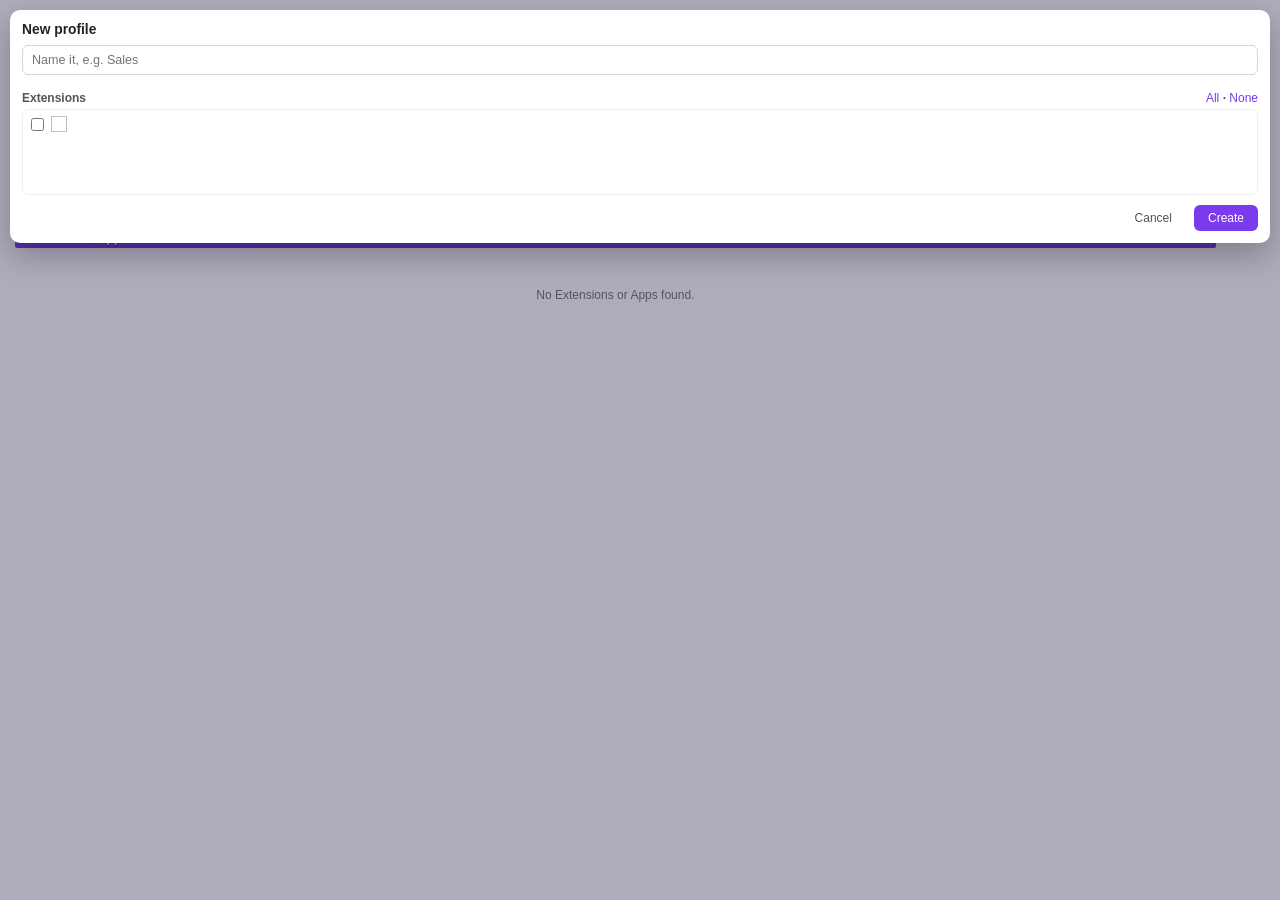
==== index.html @ 4376eba8 "New look, + button to create profiles in the popup, show/hide arrows - Violet color scheme and a new" ====
<!DOCTYPE html>
<html>
<head>
<!-- Includes -->
<title>Extenstious</title>
<link rel="stylesheet" type="text/css" href="styles/normalize.css" />
<link rel="stylesheet" type="text/css" href="styles/font-awesome.min.css" />
<link rel="stylesheet" type="text/css" href="styles/index.css" />
<script type="text/javascript" src="js/libs/underscore-min.js"></script>
<script type="text/javascript" src="js/libs/underscore.string.min.js"></script>
<script type="text/javascript" src="js/libs/knockout-3.5.1.js"></script>
<script type="text/javascript" src="js/libs/knockout-secure-binding.min.js"></script>
<script type="text/javascript" src="js/engine.js"></script>
<script type="text/javascript" src="js/index.js"></script>
</head>
<body data-sbind="css: {modalopen: newProfile.isOpen}">
<section id="header" class="main" data-sbind="if: opts.showHeader">
	<h1>
		<a id="title" href="https://chrome.google.com/webstore/detail/jjmflmamggggndanpgfnpelongoepncg" target="_blank"><img src="images/icon48.png" width="16px" height="16px" />&nbsp;Extenstious</a>

		<!-- Actions -->
		<a href="https://chrome.google.com/webstore/detail/extensity/jjmflmamggggndanpgfnpelongoepncg/reviews" class="page" target="_blank"><i class="fa fa-star" alt="Rate Extensity. Thanks!" title="Rate Extensity. Thanks!"></i></a>

		<a href="https://www.facebook.com/sharer/sharer.php?u=https%3A//chrome.google.com/webstore/detail/extensity/jjmflmamggggndanpgfnpelongoepncg?hl=en" class="page" target="_blank"><i class="fa fa-facebook-official" alt="Share Extensity. Thanks!" title="Share Extensity on Facebook. Thanks!"/></i></a>

		<a href="http://twitter.com/share?url=https://chrome.google.com/webstore/detail/jjmflmamggggndanpgfnpelongoepncg&via=ExtensityChrome&text=Keep control of your Chrome extensions with Extensity. Quickly enable/disable any extension!" class="page" target="_blank"><i class="fa fa-twitter" alt="Share Extensity. Thanks!" title="Share Extensity on Twitter. Thanks!"/></i></a>

		<a href="options.html" class="page" target="_blank"><i class="fa fa-cog" alt="Extenstious options" title="Extenstious options"></i></a>

		<a href="profiles.html" class="page" target="_blank"><i class="fa fa-user-circle-o" alt="Profiles" title="Profiles"></i></a>

		<a href="chrome://extensions" class="page" id="chrome-extensions" target="_blank" data-sbind="click: openChromeExtensions"><i class="fa fa-puzzle-piece" alt="Chrome Extensions" title="Chrome Extensions"></i></a>

		<a href="#" class="switch" data-sbind="click: switch.flip"><i class="fa" data-sbind="css: switch.toggleStyle" alt="Switch enabled extensions off. Click again to switch back on." title="Switch enabled extensions off. Click again to switch back on."></i></a>
	</h1>
</section>

<section id="search" class="main" data-sbind="if: opts.searchBox">
	<p><i class="fa fa-search"></i> <input type="text" data-sbind="value: search.q, valueUpdate: 'keyup'" tabindex=1 autofocus /></p>
</section>

<section id="content" class="main">

	<!-- Profiles -->
	<section id="profiles" data-sbind="visible: !search.q">
		<h1 class="has-action">Profiles
			<a href="#" class="add-profile" title="New profile" data-sbind="click: newProfile.open"><i class="fa fa-plus"></i></a>
		</h1>
		<p class="no-profiles" data-sbind="visible: listedProfiles.none">No profiles yet. Hit <i class="fa fa-plus"></i> to make one.</p>
		<ul data-sbind="foreach: listedProfiles">
			<li class="app profile" data-sbind="click: $parent.setProfile">
				<div class="profile-row">
					<i class="fa fa-check" alt="active" data-sbind="visible: name() == $parent.activeProfile()"></i>
					<i class="fa fa-lightbulb-o" alt="profile" data-sbind="visible: name()!=$parent.activeProfile() && name()=='__always_on'"></i>
					<i class="fa fa-star" alt="profile" data-sbind="visible: name()!=$parent.activeProfile() && name()=='__favorites'"></i>
					<i class="fa fa-user-circle-o" alt="profile" data-sbind="visible: name()!=$parent.activeProfile() && !reserved()"></i>
					<span class="profile-name" data-sbind="text: short_name"></span>
					<!-- Extenstious: show/hide this profile's extensions -->
					<a href="#" class="profile-toggle" title="Show/hide extensions" data-sbind="click: $parent.toggleExpanded, clickBubble: false, css: {open: expanded}">
						<span class="count" data-sbind="text: count"></span>
						<i class="fa fa-chevron-down"></i>
					</a>
				</div>
				<!-- Extenstious: extensions in this profile -->
				<ul class="profile-items" data-sbind="visible: expanded, foreach: extensions">
					<li><img width="14px" height="14px" data-sbind="attr:{src:icon}" /> <span data-sbind="text: short_name"></span></li>
				</ul>
			</li>
		</ul>
	</section>

	<!-- Favorites -->
	<section data-sbind="if: listedFavorites.any">
		<h1 data-sbind="visible: listedFavorites.any">Favorites</h1>
		<ul data-sbind="template: {name: 'item-template', foreach: listedFavorites}"></ul>
	</section>

	<!-- Apps first, grouped -->
	<section data-sbind="if: opts.appsFirst() && opts.groupApps()">
		<h1 data-sbind="visible: listedApps.any">Apps</h1>
		<ul data-sbind="template: {name: 'item-template', foreach: listedApps}"></ul>
		<h1 data-sbind="visible: listedExtensions.any">Extensions</h1>
		<ul data-sbind="template: {name: 'item-template', foreach: listedExtensions}"></ul>
	</section>

	<!-- Extensions first, grouped -->
	<section data-sbind="if: !opts.appsFirst() && opts.groupApps()">
		<h1 data-sbind="visible: listedExtensions.any">Extensions</h1>
		<ul data-sbind="template: {name: 'item-template', foreach: listedExtensions}"></ul>
		<h1 data-sbind="visible: listedApps.any">Apps</h1>
		<ul data-sbind="template: {name: 'item-template', foreach: listedApps}"></ul>
	</section>

	<!-- Mixed apps and extensions -->
	<section data-sbind="if: !opts.groupApps()">
		<h1 data-sbind="visible: listedItems.any">Extensions &amp; Apps</h1>
		<ul data-sbind="template: {name: 'item-template', foreach: listedItems}"></ul>
	</section>

	<!-- Nothing in list -->
	<section data-sbind="visible: emptyItems">
		<p class="empty"><i class="fa fa-exclamation-triangle"></i><br />No Extensions or Apps found.</p>
	</section>
</section>

<!-- Extenstious: create a profile without leaving the popup -->
<!-- ko if: newProfile.isOpen -->
<div class="modal-layer">
	<div class="modal-backdrop" data-sbind="click: newProfile.close"></div>
	<form class="modal" data-sbind="submit: newProfile.create">
		<h2>New profile</h2>
		<input type="text" class="profile-name-input" maxlength="40" placeholder="Name it, e.g. Sales" data-sbind="textInput: newProfile.name, hasFocus: newProfile.focusName" />
		<p class="modal-error" data-sbind="visible: newProfile.error, text: newProfile.error"></p>
		<div class="pick-header">
			<span>Extensions <small data-sbind="text: newProfile.selectedCount"></small></span>
			<span><a href="#" data-sbind="click: newProfile.selectAll">All</a> &middot; <a href="#" data-sbind="click: newProfile.selectNone">None</a></span>
		</div>
		<ul class="pick-list" data-sbind="foreach: exts.extensions">
			<li><label>
				<input type="checkbox" data-sbind="value: id, checked: $parent.newProfile.selected" />
				<img width="16px" height="16px" data-sbind="attr:{src:icon}" />
				<span data-sbind="text: short_name"></span>
			</label></li>
		</ul>
		<div class="modal-actions">
			<button type="button" class="btn ghost" data-sbind="click: newProfile.close">Cancel</button>
			<button type="submit" class="btn primary">Create</button>
		</div>
	</form>
</div>
<!-- /ko -->

<!-- Workaround for Chrome bug https://bugs.chromium.org/p/chromium/issues/detail?id=307912 -->
<div id="workaround-307912" style="display: none; height: 1px;"></div>

<script type="text/html" id="item-template">
	<!-- ko if: !isApp() -->
	<li class="extension" data-sbind="click: $parent.toggleExtension, css:{disabled: disabled}"><img width="16px" height="16px" data-sbind="attr:{src:icon}" />
		<span data-sbind="text: short_name"></span>
		<i class="fa fa-flask" title="Development" alt="Development" data-sbind="visible: is_development"></i>
		<i class="fa fa-gear" title="Options" alt="Options" data-sbind="visible: $parent.opts.showOptions() && optionsUrl() && !disabled(), click: $parent.launchOptions, clickBubble: false"></i>

	</li>
	<!-- /ko -->
	<!-- ko if: isApp() -->
	<li class="app" data-sbind="click: $parent.launchApp">
		<img width="16px" height="16px" data-sbind="attr:{src:icon}"/> <span data-sbind="text: short_name"></span>
		<i class="fa fa-flask" title="Development" alt="Development" data-sbind="visible: is_development"></i>
		<i class="fa fa-gear" title="Options" alt="Options" data-sbind="visible: $parent.opts.showOptions() && optionsUrl() && !disabled(), click: $parent.launchOptions, clickBubble: false"></i>
	</li>
	<!-- /ko -->
</script>

</body>
</html>
---- styles/index.css ----
body {
	overflow-x:hidden;
	overflow-y:auto;
	font-family: Lucida Grande, Arial, sans-serif;
	font-size: 12px;
	min-height: fit-content;
	user-select: none;
	padding: 0px;
}

@media (prefers-color-scheme: dark) {
	body {
		background-color: #333;
	}
	section#header a#title {
		color: #ccc;
	}
	section#header .fa {
		color: #eee;
	}
	section#header a.switch i.fa-toggle-off {
		color: #aaa;
	}	
	section#search p {
		background-image: linear-gradient(to bottom, rgba(255,255,255,.1) 0%, rgba(255,255,255,.2) 100%);
	}
	section#search input {
		color: #ccc;
	}
	section#content h1 {
		background-color: #7C3AED;
		background-image: linear-gradient(top, #8B5CF6, #7C3AED);
		background-image: -o-linear-gradient(top, #8B5CF6, #7C3AED);
		background-image: -moz-linear-gradient(top, #8B5CF6, #7C3AED);
		background-image: -webkit-linear-gradient(top, #8B5CF6, #7C3AED);
		background-image: -ms-linear-gradient(top, #8B5CF6, #7C3AED);	
		text-shadow: 0 1px 1px rgba(0,0,0,.7);
		color: #ccc;
	}
	section#content ul li {
		color: #ccc;
	}	
	section#content ul li:hover {
		color: #ccc;
		text-shadow: 0 1px 0 black;
		background-color: #777;
		box-shadow: 0px 0px 15px rgba(0,0,0,.2) inset;
		border-radius: 2px;
	}
	section#content li i.fa-gear:hover {
		color: #ccc;
	}
}

@media (prefers-color-scheme: light) {
	body {
		background-color: #fff;
	}
	section#header a#title {
		color: #5B21B6;
	}
	section#header .fa {
		color: black;
	}
	section#header a.switch i.fa-toggle-off {
		color: #444;
	}
	section#search p {
		background-image: linear-gradient(to bottom, rgba(0,0,0,0.1) 0%, rgba(0,0,0,0) 100%);
	}
	section#search input {
		color: #555;
	}
	section#content h1 {
		background-color: #7C3AED;
		background-image: linear-gradient(top, #8B5CF6, #7C3AED);
		background-image: -o-linear-gradient(top, #8B5CF6, #7C3AED);
		background-image: -moz-linear-gradient(top, #8B5CF6, #7C3AED);
		background-image: -webkit-linear-gradient(top, #8B5CF6, #7C3AED);
		background-image: -ms-linear-gradient(top, #8B5CF6, #7C3AED);	
		text-shadow: 0 1px 1px rgba(0,0,0,.7);
		color: white;
	}
	section#content ul li {
		color: black;
	}
	section#content ul li:hover {
		color: black;
		text-shadow: 0 1px 0 white;
		background-color: #e0e0e0;
		box-shadow: 0px 0px 15px rgba(0,0,0,.2) inset;
		border-radius: 2px;
	}
	section#content li.disabled {
		background-color: #eee;
		color: #555;
	}
	section#content li i.fa-gear:hover {
		color: #333;
	}
}

a {
	text-decoration: none;
}

section.main {
	float: left;
	clear: both;
	min-width:280px;
	padding: 0px 7px;
	width: 95%;
}

section#header {
	vertical-align: middle;
	margin-top: -5px;
	margin-bottom: 3px;
}

section#header h1 {
	font-size: 1em;
}

section#header h1 img {
	vertical-align: middle;
	max-width: 16px;
	max-height: 16px;
}

section#header .page, section#header .switch {
	float: right;
	clear: none;
}

section#header a#title {
	float: left;
	clear: left;
	font-weight: bold;
	font-size: 1.15em;
	text-decoration: none;
	vertical-align: middle;
	outline: none;
	margin-top: 2px;
}

section#header a#title img{
	margin-top: -3px;
}

section#header a.page, section#header a.switch {
	margin-left: 7px;
	font-size: 1.4em;
	cursor: pointer;
	outline:none;
}

section#header .fa {
	opacity: .6;
}

section#header .fa-facebook-official {
	color: #3b5998;
}

section#header .fa-twitter {
	color: #55A4DA;
}

section#header .fa-star {
	color: #FF9300;
}

section#header .fa-user-circle-o {
	zoom: 95%;
}

section#header .fa-lightbulb-o {
	margin-right: 3px;
}

section#header .fa:hover {
	opacity: 1;
}

section#search {
	margin: 0px;
}

section#search p {
	margin: 0px;
	padding: 1px 1px 1px 5px;
	border-radius: 3px 3px 0px 0px;
}

section#search i {
  color: #777;
}

section#search input {
	border: 0px;
	border-radius: 3px;
	background: transparent;
	padding: 3px;
	outline: none;
	width: auto;
	min-width: 200px;
}

/* Profiles */
section#profiles i.fa-check {
	color: green;
}

section#profiles i.fa {
	min-width: 15px;
	text-align: center;
}

/* Extenstious: extensions listed under each profile */
section#content ul.profile-items {
	margin: 2px 0 1px 17px;
	padding-left: 6px;
	border-left: 2px solid rgba(127,127,127,.25);
}

section#content ul.profile-items li,
section#content ul.profile-items li:hover {
	padding: 1px 0;
	font-size: .92em;
	opacity: .75;
	background: none;
	box-shadow: none;
	text-shadow: none;
}

section#content ul.profile-items li img {
	margin-right: 2px;
}

/* Content */
section#content {
	margin-bottom: .5em;
}

section#content h1 {
	padding: 3px 4px 3px 4px;
	margin: 0px;
	border-radius: 2px;
	font-size: 1em;
}

section#content ul {
	margin: 0px 0px;
	padding: 0px 0px;
	list-style-type: none;
}

section#content ul li {
	padding: 3px 2px;
	cursor: pointer;
}

section#content ul li:hover {
	border-radius: 2px;
}

section#content ul li img {
	vertical-align: middle;
	margin-top: -2px;
}

/** Disabled Status */
section#content li.disabled {
	opacity: 0.7;
}

section#content li.disabled img {
	opacity: 0.3;
}

section#content li i.fa-gear {
	float: right;
	margin-top: 2px;
	color: #777;
	font-size: 1.1em;
}

section#content li i.fa-flask {
	color: #777;
}

section p.empty {
	text-align: center;
	color: #777;
}

section p.empty i.fa {
	font-size: 2em;
	margin-bottom: 10px;
}
/* ---------- Extenstious ---------- */

/* Profiles bar with a "+" on the right */
section#content h1.has-action {
	display: flex;
	align-items: center;
	justify-content: space-between;
}

section#content h1 a.add-profile {
	color: #fff;
	font-size: 1em;
	line-height: 1;
	padding: 2px 5px;
	border-radius: 4px;
	opacity: .9;
}

section#content h1 a.add-profile:hover {
	opacity: 1;
	background-color: rgba(255,255,255,.22);
}

section#profiles p.no-profiles {
	margin: 0;
	padding: 6px 4px;
	color: #888;
}

/* Profile row: icon, name, then count + arrow on the right */
section#content li.profile .profile-row {
	display: flex;
	align-items: center;
	gap: 3px;
}

section#content li.profile .profile-name {
	flex: 1;
	min-width: 0;
	overflow: hidden;
	text-overflow: ellipsis;
	white-space: nowrap;
}

section#content a.profile-toggle {
	display: flex;
	align-items: center;
	gap: 4px;
	padding: 1px 4px;
	border-radius: 4px;
	color: #888;
}

section#content a.profile-toggle:hover {
	background-color: rgba(124,58,237,.15);
	color: #7C3AED;
}

section#content a.profile-toggle .count {
	font-size: .85em;
	min-width: 16px;
	text-align: center;
	padding: 0 5px;
	border-radius: 8px;
	background-color: rgba(127,127,127,.15);
}

section#content a.profile-toggle i.fa {
	font-size: .85em;
	transition: transform .15s ease;
}

section#content a.profile-toggle.open i.fa {
	transform: rotate(180deg);
}

/* New profile dialog */
body.modalopen {
	min-height: 440px;
}

.modal-layer {
	position: fixed;
	top: 0; right: 0; bottom: 0; left: 0;
	z-index: 100;
}

.modal-backdrop {
	position: absolute;
	top: 0; right: 0; bottom: 0; left: 0;
	background-color: rgba(30,16,60,.35);
}

.modal {
	position: absolute;
	top: 10px; left: 10px; right: 10px;
	max-height: calc(100% - 20px);
	box-sizing: border-box;
	display: flex;
	flex-direction: column;
	padding: 12px;
	border-radius: 10px;
	background-color: #fff;
	color: #222;
	box-shadow: 0 12px 32px rgba(0,0,0,.28);
	animation: modal-pop .12s ease-out;
}

@keyframes modal-pop {
	from { opacity: 0; transform: translateY(-6px) scale(.98); }
	to   { opacity: 1; transform: none; }
}

.modal h2 {
	margin: 0 0 8px 0;
	font-size: 1.15em;
}

.modal input.profile-name-input {
	width: 100%;
	box-sizing: border-box;
	padding: 7px 9px;
	font: inherit;
	font-size: 1.05em;
	color: inherit;
	background-color: #fff;
	border: 1px solid #d6d6d6;
	border-radius: 6px;
	outline: none;
}

.modal input.profile-name-input:focus {
	border-color: #7C3AED;
	box-shadow: 0 0 0 3px rgba(124,58,237,.18);
}

.modal .modal-error {
	margin: 6px 0 0 0;
	color: #d93025;
	font-size: .95em;
}

.modal .pick-header {
	display: flex;
	justify-content: space-between;
	align-items: baseline;
	margin: 10px 0 4px 0;
	font-weight: bold;
	color: #555;
}

.modal .pick-header small {
	font-weight: normal;
	color: #888;
}

.modal .pick-header a {
	font-weight: normal;
	color: #7C3AED;
}

.modal ul.pick-list {
	flex: 1;
	min-height: 80px;
	overflow-y: auto;
	margin: 0;
	padding: 2px 0;
	list-style-type: none;
	border: 1px solid #eee;
	border-radius: 6px;
}

.modal ul.pick-list label {
	display: flex;
	align-items: center;
	gap: 7px;
	padding: 4px 8px;
	cursor: pointer;
}

.modal ul.pick-list label:hover {
	background-color: #f5f3ff;
}

.modal ul.pick-list input {
	margin: 0;
	accent-color: #7C3AED;
}

.modal .modal-actions {
	display: flex;
	justify-content: flex-end;
	gap: 8px;
	margin-top: 10px;
}

.modal .btn {
	padding: 6px 14px;
	font: inherit;
	border: 0;
	border-radius: 6px;
	cursor: pointer;
}

.modal .btn.primary {
	color: #fff;
	background-color: #7C3AED;
}

.modal .btn.primary:hover {
	background-color: #6D28D9;
}

.modal .btn.ghost {
	color: #555;
	background-color: transparent;
}

.modal .btn.ghost:hover {
	background-color: rgba(127,127,127,.15);
}

@media (prefers-color-scheme: dark) {
	.modal {
		background-color: #2a2a2a;
		color: #e6e6e6;
	}
	.modal input.profile-name-input {
		background-color: #1e1e1e;
		border-color: #474747;
	}
	.modal .pick-header {
		color: #ccc;
	}
	.modal .pick-header a {
		color: #A78BFA;
	}
	.modal ul.pick-list {
		border-color: #414141;
	}
	.modal ul.pick-list label:hover {
		background-color: #3a3348;
	}
	.modal .btn.ghost {
		color: #ccc;
	}
	section#content a.profile-toggle:hover {
		color: #C4B5FD;
	}
}
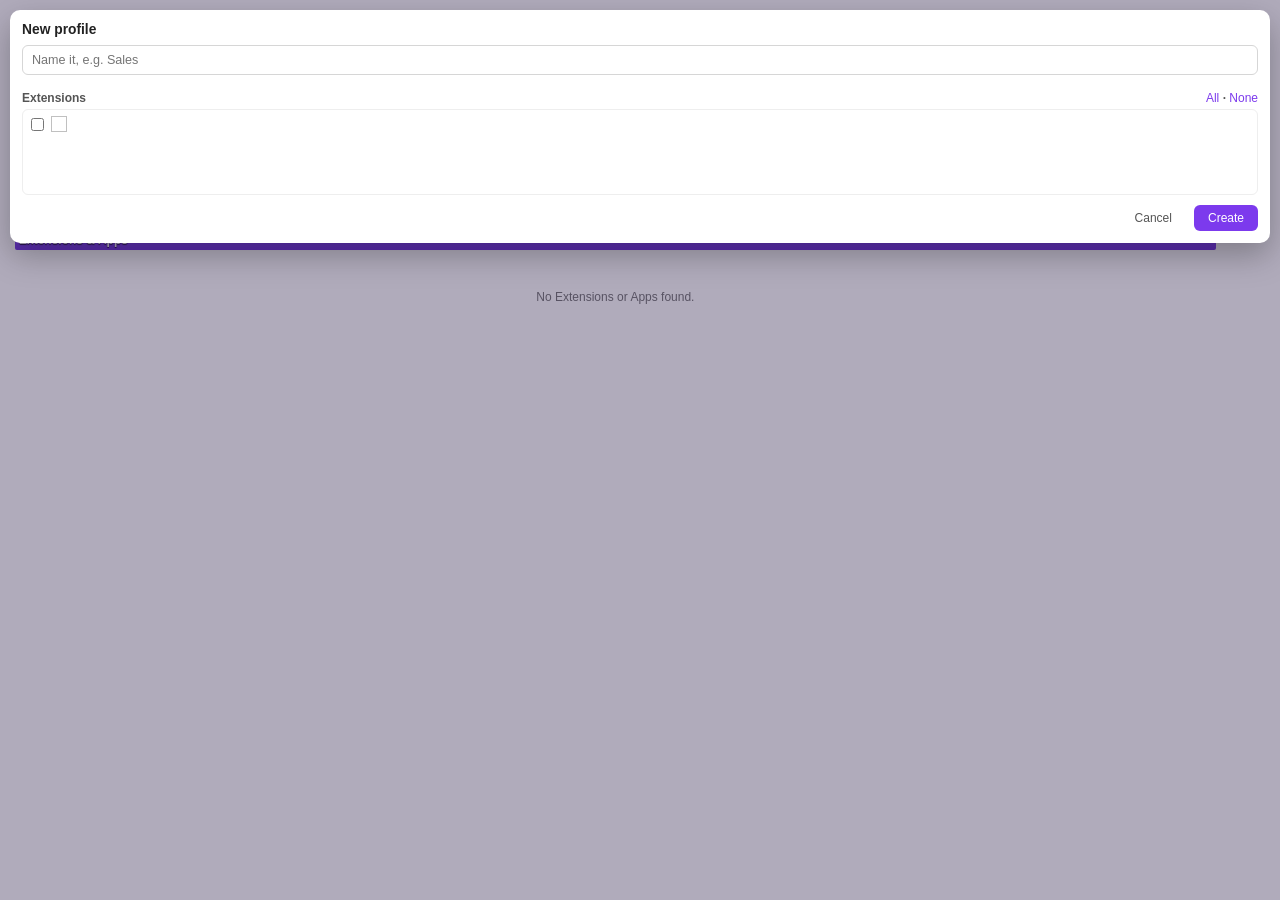
==== commit 1fded3d4: "Clicking an extension under a profile toggles just that extension - Same behavior as the main list (" ====
--- a/index.html
+++ b/index.html
@@ -2,7 +2,7 @@
 <html>
 <head>
 <!-- Includes -->
-<title>Extenstious</title>
+<title>Extensious</title>
 <link rel="stylesheet" type="text/css" href="styles/normalize.css" />
 <link rel="stylesheet" type="text/css" href="styles/font-awesome.min.css" />
 <link rel="stylesheet" type="text/css" href="styles/index.css" />
@@ -11,12 +11,13 @@
 <script type="text/javascript" src="js/libs/knockout-3.5.1.js"></script>
 <script type="text/javascript" src="js/libs/knockout-secure-binding.min.js"></script>
 <script type="text/javascript" src="js/engine.js"></script>
+<script type="text/javascript" src="js/dragdrop.js"></script>
 <script type="text/javascript" src="js/index.js"></script>
 </head>
 <body data-sbind="css: {modalopen: newProfile.isOpen}">
 <section id="header" class="main" data-sbind="if: opts.showHeader">
 	<h1>
-		<a id="title" href="https://chrome.google.com/webstore/detail/jjmflmamggggndanpgfnpelongoepncg" target="_blank"><img src="images/icon48.png" width="16px" height="16px" />&nbsp;Extenstious</a>
+		<a id="title" href="https://chrome.google.com/webstore/detail/jjmflmamggggndanpgfnpelongoepncg" target="_blank"><img src="images/icon48.png" width="16px" height="16px" />&nbsp;Extensious</a>
 
 		<!-- Actions -->
 		<a href="https://chrome.google.com/webstore/detail/extensity/jjmflmamggggndanpgfnpelongoepncg/reviews" class="page" target="_blank"><i class="fa fa-star" alt="Rate Extensity. Thanks!" title="Rate Extensity. Thanks!"></i></a>
@@ -25,7 +26,7 @@
 
 		<a href="http://twitter.com/share?url=https://chrome.google.com/webstore/detail/jjmflmamggggndanpgfnpelongoepncg&via=ExtensityChrome&text=Keep control of your Chrome extensions with Extensity. Quickly enable/disable any extension!" class="page" target="_blank"><i class="fa fa-twitter" alt="Share Extensity. Thanks!" title="Share Extensity on Twitter. Thanks!"/></i></a>
 
-		<a href="options.html" class="page" target="_blank"><i class="fa fa-cog" alt="Extenstious options" title="Extenstious options"></i></a>
+		<a href="options.html" class="page" target="_blank"><i class="fa fa-cog" alt="Extensious options" title="Extensious options"></i></a>
 
 		<a href="profiles.html" class="page" target="_blank"><i class="fa fa-user-circle-o" alt="Profiles" title="Profiles"></i></a>
 
@@ -55,15 +56,15 @@
 					<i class="fa fa-star" alt="profile" data-sbind="visible: name()!=$parent.activeProfile() && name()=='__favorites'"></i>
 					<i class="fa fa-user-circle-o" alt="profile" data-sbind="visible: name()!=$parent.activeProfile() && !reserved()"></i>
 					<span class="profile-name" data-sbind="text: short_name"></span>
-					<!-- Extenstious: show/hide this profile's extensions -->
+					<!-- Extensious: show/hide this profile's extensions -->
 					<a href="#" class="profile-toggle" title="Show/hide extensions" data-sbind="click: $parent.toggleExpanded, clickBubble: false, css: {open: expanded}">
 						<span class="count" data-sbind="text: count"></span>
 						<i class="fa fa-chevron-down"></i>
 					</a>
 				</div>
-				<!-- Extenstious: extensions in this profile -->
+				<!-- Extensious: extensions in this profile -->
 				<ul class="profile-items" data-sbind="visible: expanded, foreach: extensions">
-					<li><img width="14px" height="14px" data-sbind="attr:{src:icon}" /> <span data-sbind="text: short_name"></span></li>
+					<li data-sbind="click: $parent.toggleItem, clickBubble: false, css: {disabled: disabled}"><img width="14px" height="14px" data-sbind="attr:{src:icon}" /> <span data-sbind="text: short_name"></span></li>
 				</ul>
 			</li>
 		</ul>
@@ -103,7 +104,7 @@
 	</section>
 </section>
 
-<!-- Extenstious: create a profile without leaving the popup -->
+<!-- Extensious: create a profile without leaving the popup -->
 <!-- ko if: newProfile.isOpen -->
 <div class="modal-layer">
 	<div class="modal-backdrop" data-sbind="click: newProfile.close"></div>
--- a/styles/index.css
+++ b/styles/index.css
@@ -217,25 +217,83 @@
 	text-align: center;
 }
 
-/* Extenstious: extensions listed under each profile */
+/* Extensious: extensions listed under each profile */
 section#content ul.profile-items {
-	margin: 2px 0 1px 17px;
-	padding-left: 6px;
+	margin: 1px 0 3px 17px;
+	padding-left: 4px;
 	border-left: 2px solid rgba(127,127,127,.25);
 }
 
-section#content ul.profile-items li,
-section#content ul.profile-items li:hover {
-	padding: 1px 0;
+section#content ul.profile-items li {
+	display: flex;
+	align-items: center;
+	gap: 5px;
+	padding: 2px 4px;
 	font-size: .92em;
-	opacity: .75;
+	opacity: .8;
+	white-space: nowrap;
+	border-radius: 3px;
+}
+
+/* Long names get "..." instead of wrapping onto a second line */
+section#content ul.profile-items li span {
+	min-width: 0;
+	overflow: hidden;
+	text-overflow: ellipsis;
+}
+
+section#content ul.profile-items li img {
+	flex-shrink: 0;
+}
+
+/* Hovering a profile highlights only the row under the mouse
+   (the profile's own row, or one extension in its list), not the whole block. */
+section#content li.profile {
+	padding: 0;
+}
+
+section#content ul li.profile:hover {
 	background: none;
 	box-shadow: none;
 	text-shadow: none;
 }
 
-section#content ul.profile-items li img {
-	margin-right: 2px;
+section#content li.profile .profile-row {
+	padding: 3px 2px;
+	border-radius: 2px;
+}
+
+section#content li.profile .profile-row:hover,
+section#content ul.profile-items li:hover {
+	opacity: 1;
+	background-color: #e0e0e0;
+	box-shadow: 0px 0px 15px rgba(0,0,0,.2) inset;
+	text-shadow: 0 1px 0 white;
+}
+
+/* Extensions under a profile that are currently off look dimmed */
+section#content ul.profile-items li.disabled {
+	opacity: .45;
+	background-color: transparent;
+}
+
+section#content ul.profile-items li.disabled img {
+	opacity: 1;
+	filter: grayscale(1);
+}
+
+section#content ul.profile-items li.disabled:hover {
+	opacity: .75;
+	background-color: #e0e0e0;
+}
+
+@media (prefers-color-scheme: dark) {
+	section#content li.profile .profile-row:hover,
+	section#content ul.profile-items li:hover,
+	section#content ul.profile-items li.disabled:hover {
+		background-color: #777;
+		text-shadow: 0 1px 0 black;
+	}
 }
 
 /* Content */
@@ -299,7 +357,7 @@
 	font-size: 2em;
 	margin-bottom: 10px;
 }
-/* ---------- Extenstious ---------- */
+/* ---------- Extensious ---------- */
 
 /* Profiles bar with a "+" on the right */
 section#content h1.has-action {
@@ -549,3 +607,72 @@
 		color: #C4B5FD;
 	}
 }
+
+/* Drag extensions into / out of profiles */
+body.dragging, body.dragging * {
+	cursor: grabbing !important;
+}
+
+body.dragging section#content ul li:hover,
+body.dragging section#content li.profile .profile-row:hover,
+body.dragging section#content ul.profile-items li:hover {
+	background-color: transparent;
+	box-shadow: none;
+}
+
+section#content li.drag-source {
+	opacity: .35;
+}
+
+body.dragging section#content li.profile.drop-target {
+	background-color: rgba(124,58,237,.12);
+	box-shadow: inset 0 0 0 2px #7C3AED;
+	border-radius: 5px;
+}
+
+section#content li.profile.dropped {
+	animation: profile-dropped .7s ease-out;
+}
+
+@keyframes profile-dropped {
+	from { background-color: rgba(124,58,237,.30); }
+	to   { background-color: transparent; }
+}
+
+.drag-bubble {
+	position: fixed;
+	z-index: 200;
+	pointer-events: none;
+	display: flex;
+	align-items: center;
+	gap: 6px;
+	padding: 4px 10px 4px 6px;
+	border-radius: 999px;
+	font-size: 11.5px;
+	font-weight: bold;
+	white-space: nowrap;
+	color: #fff;
+	background-color: #555;
+	box-shadow: 0 4px 14px rgba(0,0,0,.25);
+}
+
+.drag-bubble img {
+	width: 14px;
+	height: 14px;
+}
+
+.drag-bubble.add {
+	background-color: #7C3AED;
+}
+
+.drag-bubble.remove {
+	background-color: #d93025;
+}
+
+.drag-bubble.already {
+	background-color: #777;
+}
+
+section#content img {
+	-webkit-user-drag: none;
+}
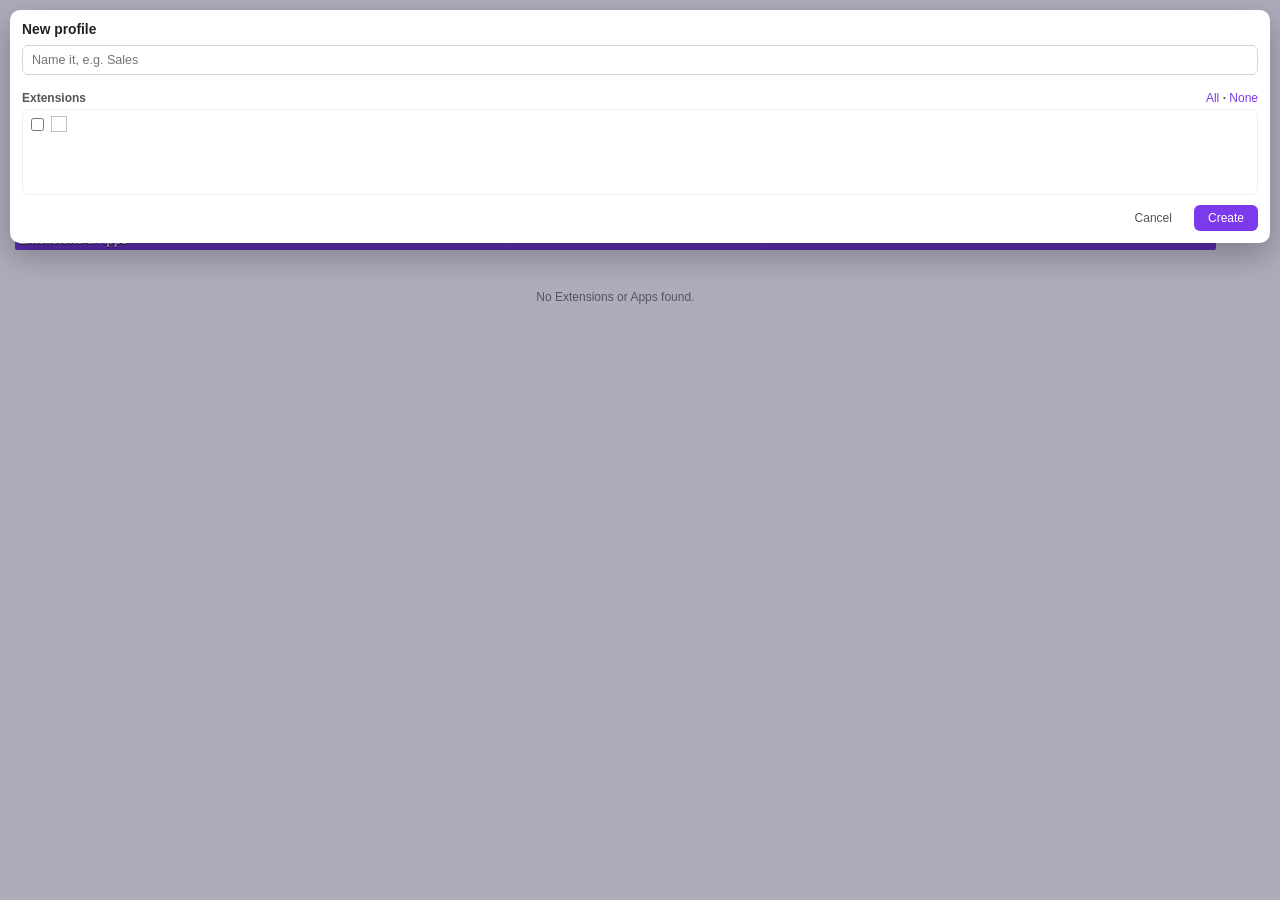
==== commit a07026a5: "Let several profiles be on at the same time - Clicking a profile turns it on/off instead of switchin" ====
--- a/index.html
+++ b/index.html
@@ -49,12 +49,12 @@
 		</h1>
 		<p class="no-profiles" data-sbind="visible: listedProfiles.none">No profiles yet. Hit <i class="fa fa-plus"></i> to make one.</p>
 		<ul data-sbind="foreach: listedProfiles">
-			<li class="app profile" data-sbind="click: $parent.setProfile">
+			<li class="app profile" data-sbind="click: $parent.toggleProfile, css: {on: active}">
 				<div class="profile-row">
-					<i class="fa fa-check" alt="active" data-sbind="visible: name() == $parent.activeProfile()"></i>
-					<i class="fa fa-lightbulb-o" alt="profile" data-sbind="visible: name()!=$parent.activeProfile() && name()=='__always_on'"></i>
-					<i class="fa fa-star" alt="profile" data-sbind="visible: name()!=$parent.activeProfile() && name()=='__favorites'"></i>
-					<i class="fa fa-user-circle-o" alt="profile" data-sbind="visible: name()!=$parent.activeProfile() && !reserved()"></i>
+					<i class="fa fa-check" alt="active" data-sbind="visible: active"></i>
+					<i class="fa fa-lightbulb-o" alt="profile" data-sbind="visible: !active() && name()=='__always_on'"></i>
+					<i class="fa fa-star" alt="profile" data-sbind="visible: !active() && name()=='__favorites'"></i>
+					<i class="fa fa-user-circle-o" alt="profile" data-sbind="visible: !active() && !reserved()"></i>
 					<span class="profile-name" data-sbind="text: short_name"></span>
 					<!-- Extensious: show/hide this profile's extensions -->
 					<a href="#" class="profile-toggle" title="Show/hide extensions" data-sbind="click: $parent.toggleExpanded, clickBubble: false, css: {open: expanded}">
--- a/styles/index.css
+++ b/styles/index.css
@@ -676,3 +676,8 @@
 section#content img {
 	-webkit-user-drag: none;
 }
+
+/* Profiles that are on: bold name (several can be on at once) */
+section#content li.profile.on .profile-name {
+	font-weight: bold;
+}
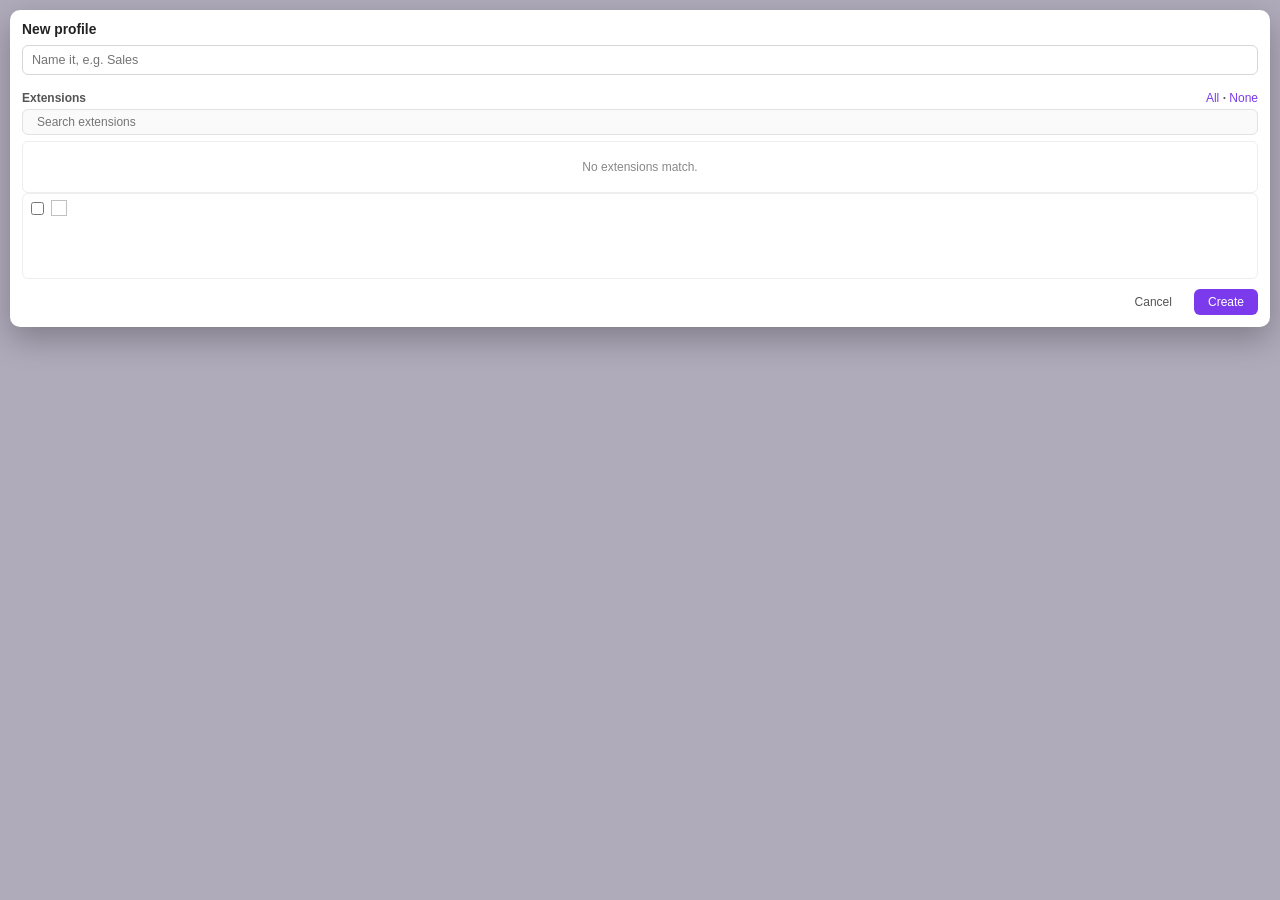
==== commit 86273034: "Rename profiles in place; search in the New profile dialog - Pencil right after a profile's name (sh" ====
--- a/index.html
+++ b/index.html
@@ -55,13 +55,23 @@
 					<i class="fa fa-lightbulb-o" alt="profile" data-sbind="visible: !active() && name()=='__always_on'"></i>
 					<i class="fa fa-star" alt="profile" data-sbind="visible: !active() && name()=='__favorites'"></i>
 					<i class="fa fa-user-circle-o" alt="profile" data-sbind="visible: !active() && !reserved()"></i>
-					<span class="profile-name" data-sbind="text: short_name"></span>
+					<!-- Extensious: name + pencil to rename it right here -->
+					<!-- ko ifnot: editing -->
+					<span class="name-wrap">
+						<span class="profile-name" data-sbind="text: short_name"></span>
+						<a href="#" class="profile-edit" title="Rename" data-sbind="visible: !reserved(), click: $parent.startRename, clickBubble: false"><i class="fa fa-pencil"></i></a>
+					</span>
+					<!-- /ko -->
+					<!-- ko if: editing -->
+					<input type="text" class="rename-input" maxlength="40" data-sbind="textInput: draft, hasFocus: focusEdit, css: {invalid: renameError}, click: $parent.noop, clickBubble: false, event: {keydown: $parent.renameKey, blur: $parent.renameBlur}" />
+					<!-- /ko -->
 					<!-- Extensious: show/hide this profile's extensions -->
 					<a href="#" class="profile-toggle" title="Show/hide extensions" data-sbind="click: $parent.toggleExpanded, clickBubble: false, css: {open: expanded}">
 						<span class="count" data-sbind="text: count"></span>
 						<i class="fa fa-chevron-down"></i>
 					</a>
 				</div>
+				<p class="rename-error" data-sbind="visible: editing() && renameError(), text: renameError"></p>
 				<!-- Extensious: extensions in this profile -->
 				<ul class="profile-items" data-sbind="visible: expanded, foreach: extensions">
 					<li data-sbind="click: $parent.toggleItem, clickBubble: false, css: {disabled: disabled}"><img width="14px" height="14px" data-sbind="attr:{src:icon}" /> <span data-sbind="text: short_name"></span></li>
@@ -116,7 +126,12 @@
 			<span>Extensions <small data-sbind="text: newProfile.selectedCount"></small></span>
 			<span><a href="#" data-sbind="click: newProfile.selectAll">All</a> &middot; <a href="#" data-sbind="click: newProfile.selectNone">None</a></span>
 		</div>
-		<ul class="pick-list" data-sbind="foreach: exts.extensions">
+		<div class="pick-search">
+			<i class="fa fa-search"></i>
+			<input type="text" placeholder="Search extensions" data-sbind="textInput: newProfile.query, event: {keydown: newProfile.searchKey}" />
+		</div>
+		<p class="pick-empty" data-sbind="visible: newProfile.noMatches">No extensions match.</p>
+		<ul class="pick-list" data-sbind="visible: !newProfile.noMatches(), foreach: newProfile.filtered">
 			<li><label>
 				<input type="checkbox" data-sbind="value: id, checked: $parent.newProfile.selected" />
 				<img width="16px" height="16px" data-sbind="attr:{src:icon}" />
--- a/styles/index.css
+++ b/styles/index.css
@@ -681,3 +681,121 @@
 section#content li.profile.on .profile-name {
 	font-weight: bold;
 }
+
+/* Rename: pencil right after the profile name (shows when you hover the row) */
+section#content li.profile .name-wrap {
+	flex: 1;
+	min-width: 0;
+	display: flex;
+	align-items: center;
+	gap: 5px;
+}
+
+section#content li.profile .name-wrap .profile-name {
+	flex: 0 1 auto;
+}
+
+section#content a.profile-edit {
+	flex-shrink: 0;
+	padding: 0 3px;
+	border-radius: 3px;
+	color: #888;
+	font-size: .9em;
+	opacity: 0;
+	transition: opacity .1s ease;
+}
+
+section#content li.profile .profile-row:hover a.profile-edit {
+	opacity: .8;
+}
+
+section#content a.profile-edit:hover {
+	opacity: 1;
+	color: #7C3AED;
+	background-color: rgba(124,58,237,.15);
+}
+
+section#content input.rename-input {
+	flex: 1;
+	min-width: 0;
+	margin: -2px 0;
+	padding: 2px 6px;
+	font: inherit;
+	color: inherit;
+	background-color: #fff;
+	border: 1px solid #7C3AED;
+	border-radius: 4px;
+	outline: none;
+	box-shadow: 0 0 0 3px rgba(124,58,237,.18);
+}
+
+section#content input.rename-input.invalid {
+	border-color: #d93025;
+	box-shadow: 0 0 0 3px rgba(217,48,37,.18);
+}
+
+section#profiles p.rename-error {
+	margin: 1px 0 3px 22px;
+	color: #d93025;
+	font-size: .9em;
+}
+
+@media (prefers-color-scheme: dark) {
+	section#content input.rename-input {
+		background-color: #1e1e1e;
+	}
+	section#content a.profile-edit:hover {
+		color: #C4B5FD;
+	}
+}
+
+/* Search box in the New profile dialog */
+.modal .pick-search {
+	display: flex;
+	align-items: center;
+	gap: 6px;
+	margin-bottom: 6px;
+	padding: 0 8px;
+	border: 1px solid #e2e2e2;
+	border-radius: 6px;
+	background-color: #fafafa;
+}
+
+.modal .pick-search i {
+	color: #999;
+}
+
+.modal .pick-search input {
+	flex: 1;
+	min-width: 0;
+	padding: 5px 0;
+	font: inherit;
+	color: inherit;
+	border: 0;
+	background: transparent;
+	outline: none;
+}
+
+.modal .pick-search:focus-within {
+	border-color: #7C3AED;
+	box-shadow: 0 0 0 3px rgba(124,58,237,.15);
+}
+
+.modal p.pick-empty {
+	margin: 0;
+	padding: 18px 0;
+	text-align: center;
+	color: #888;
+	border: 1px solid #eee;
+	border-radius: 6px;
+}
+
+@media (prefers-color-scheme: dark) {
+	.modal .pick-search {
+		background-color: #1e1e1e;
+		border-color: #474747;
+	}
+	.modal p.pick-empty {
+		border-color: #414141;
+	}
+}
